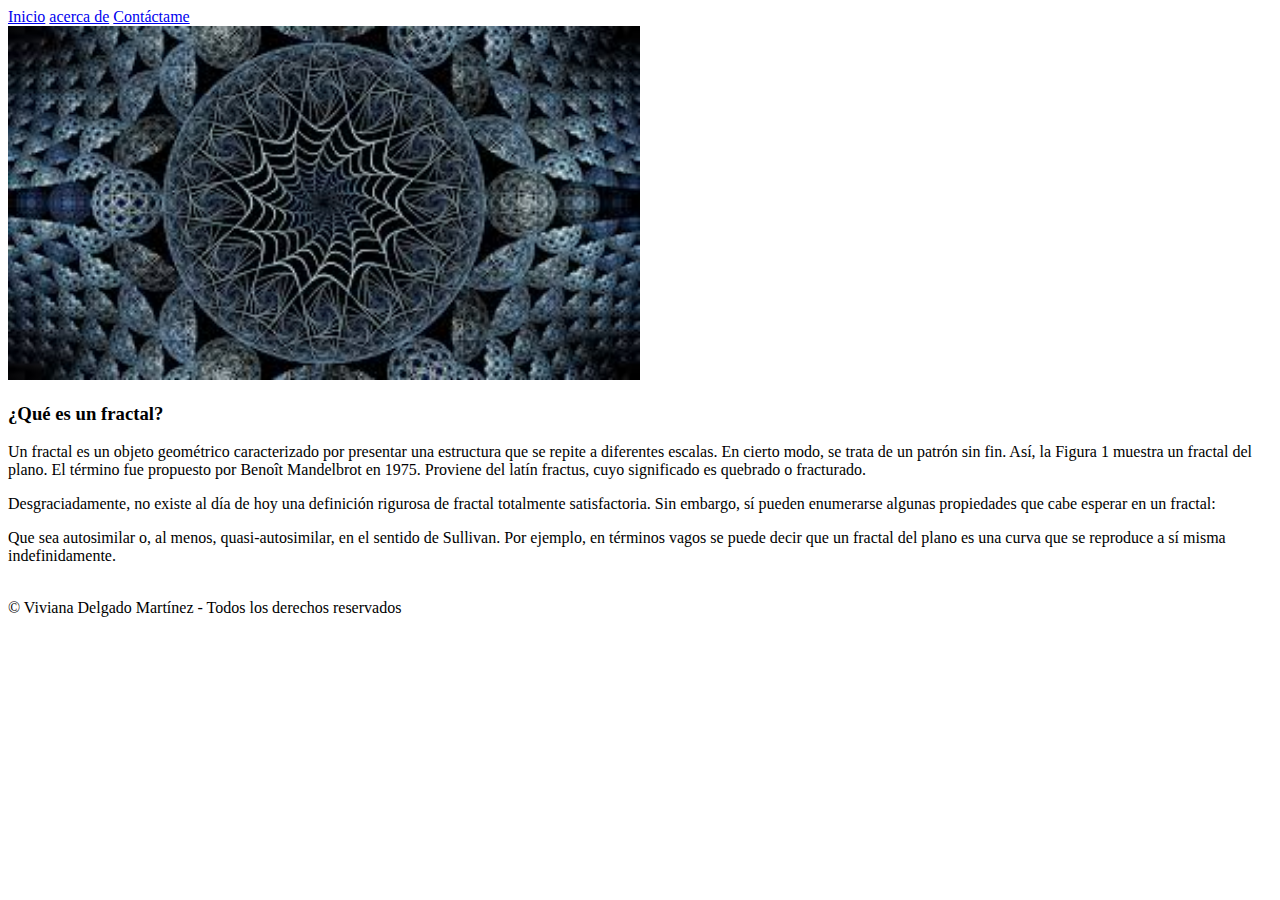
==== about.html @ a7925136 "segunda pagina" ====
<!DOCTYPE html>
<html lang="en">
<head>
    <meta charset="UTF-8">
    <meta http-equiv="X-UA-Compatible" content="IE=edge">
    <meta name="viewport" content="width=device-width, initial-scale=1.0">
    <link rel="icon" type="imagen/png" href="imag/zoom_in_icon_251732.png">
    <title>Matemáticas</title>
</head>
<body>
    <nav>
        <a href="index.html">Inicio</a>
        <a href="about.html">acerca de</a>
        <a href="contact.html">Contáctame</a>
    </nav>
    <section>
        <img src="imag/fractal1.jpg" alt="fractal" width="50%"><br>
        <article>
            <p>
                <h3>¿Qué es un fractal?</h3>
                Un fractal es un objeto geométrico caracterizado por presentar una estructura que se repite a diferentes escalas. En cierto modo, se trata de un patrón sin fin. Así, la Figura 1 muestra un fractal del plano. El término fue propuesto por Benoît Mandelbrot en 1975. Proviene del latín fractus, cuyo significado es quebrado o fracturado.
            </p>
            <p>
                Desgraciadamente, no existe al día de hoy una definición rigurosa de fractal totalmente satisfactoria. Sin embargo, sí pueden enumerarse algunas propiedades que cabe esperar en un fractal:
            </p>
            <p>    
                Que sea autosimilar o, al menos, quasi-autosimilar, en el sentido de Sullivan. Por ejemplo, en términos vagos se puede decir que un fractal del plano es una curva que se reproduce a sí misma indefinidamente.
            </p>
        </article>     
    </section><br>

    <footer>&copy; Viviana Delgado Martínez - Todos los derechos reservados</footer>         
 
</body>
</html>
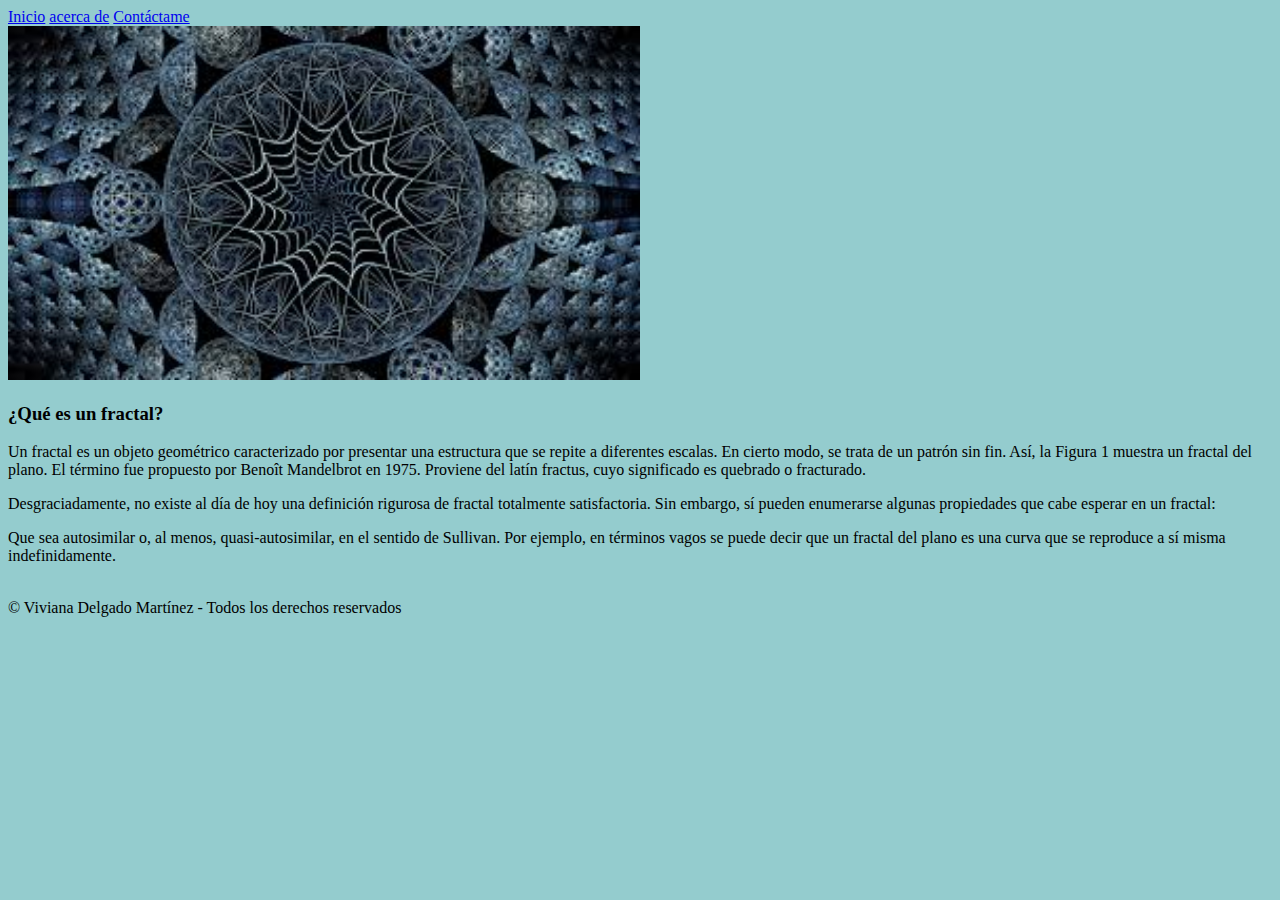
==== commit 6f329037: "primer estilo" ====
--- a/about.html
+++ b/about.html
@@ -6,6 +6,7 @@
     <meta name="viewport" content="width=device-width, initial-scale=1.0">
     <link rel="icon" type="imagen/png" href="imag/zoom_in_icon_251732.png">
     <title>Matemáticas</title>
+    <link rel="stylesheet" href="styles.css">
 </head>
 <body>
     <nav>
--- a/styles.css
+++ b/styles.css
@@ -0,0 +1,3 @@
+body{
+    background-color: rgb(148, 204, 206);
+}